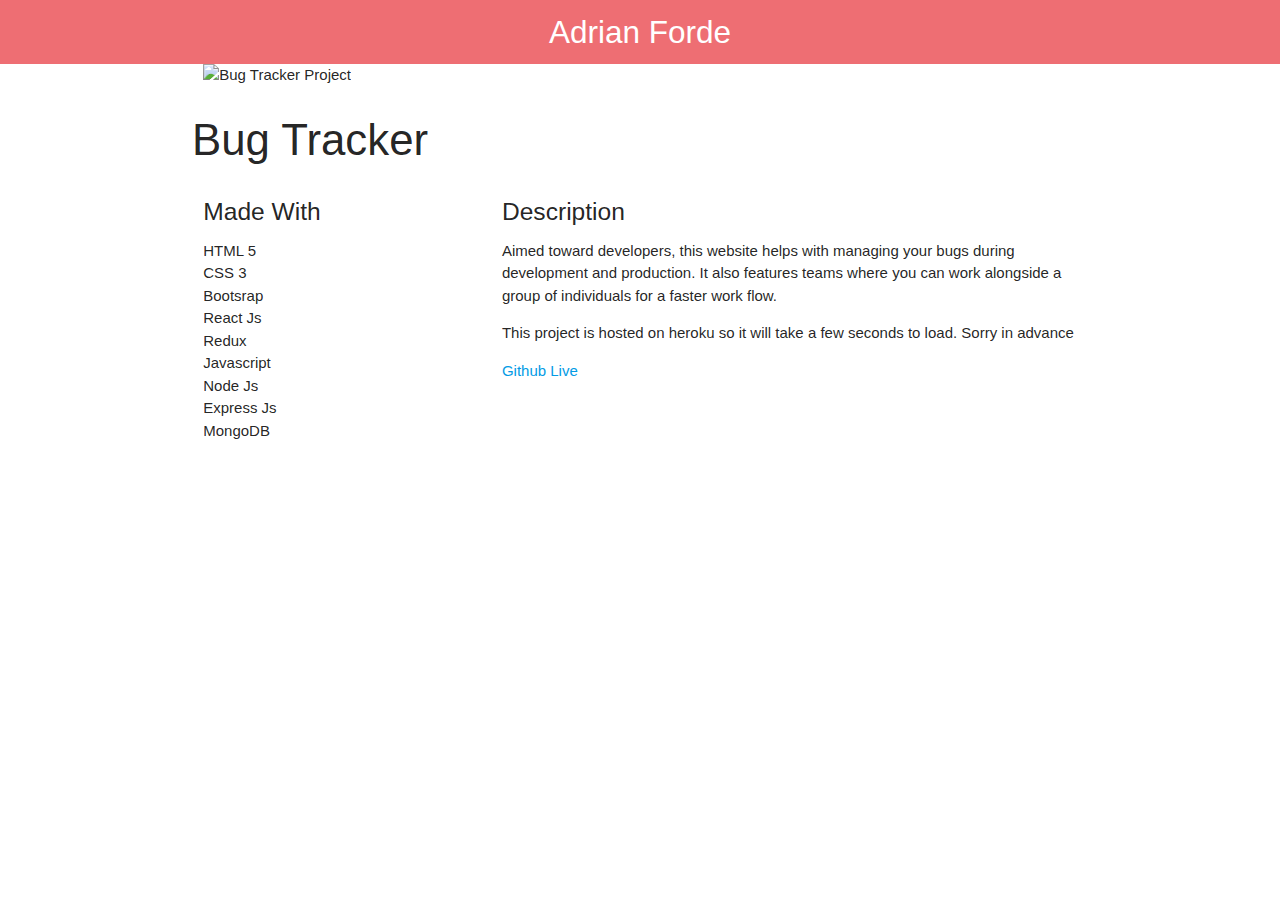
==== bugtracker.html @ 88a11344 "Added bug tracker project page" ====
<!DOCTYPE html>
<html lang="en">
  <head>
    <meta charset="UTF-8" />
    <meta name="viewport" content="width=device-width, initial-scale=1.0" />

    <!-- Materialize CSS -->
    <!-- Compiled and minified CSS -->
    <link
      rel="stylesheet"
      href="https://cdnjs.cloudflare.com/ajax/libs/materialize/1.0.0/css/materialize.min.css"
    />

    <!-- Poppins Font -->
    <link
      href="https://fonts.googleapis.com/css2?family=Poppins:ital,wght@0,300;0,500;0,600;0,700;1,400&display=swap"
      rel="stylesheet"
    />

    <link rel="stylesheet" href="styles.css" />
    <title>Project | Bug Tracker</title>
  </head>
  <body class="relative">
    <nav class="z-depth-0">
      <div class="container">
        <div class="nav-wrapper">
          <a href="/index.html" class="brand-logo center"
            ><span class="peach-color">A</span>drian
            <span class="peach-color">F</span>orde</a
          >
        </div>
      </div>
    </nav>
    <div class="container individual-project">
      <div class="row">
        <div class="col s12 individual-project-img-container">
          <img
            src="/imgs/Bug Tracker Website Picture.PNG"
            alt="Bug Tracker Project"
          />
        </div>
      </div>
      <div class="individual-project-information">
        <h3>Bug Tracker</h3>
        <div class="row grid-auto-rows">
          <div class="col s12 m4 individual-project-made-with">
            <h5>Made With</h5>
            <ul>
              <li>HTML 5</li>
              <li>CSS 3</li>
              <li>Bootsrap</li>
              <li>React Js</li>
              <li>Redux</li>
              <li>Javascript</li>
              <li>Node Js</li>
              <li>Express Js</li>
              <li>MongoDB</li>
            </ul>
          </div>
          <div
            class="col s12 m8 individual-project-description-links-container"
          >
            <h5>Description</h5>
            <div>
              <p>
                Aimed toward developers, this website helps with managing your
                bugs during development and production. It also features teams
                where you can work alongside a group of individuals for a faster
                work flow.
              </p>
              <p class="individual-project-warning">
                This project is hosted on heroku so it will take a few seconds
                to load. Sorry in advance
              </p>
              <div class="individual-project-links">
                <a
                  target="_blank"
                  href="https://github.com/DawnOfHopee/bug_tracker_website"
                  >Github</a
                >
                <a target="_blank" href="https://af-bug-tracker.herokuapp.com/"
                  >Live</a
                >
              </div>
            </div>
          </div>
        </div>
      </div>
    </div>
    <div class="project-graphic-left"></div>
    <div class="project-graphic-mid"></div>
    <div class="project-graphic-right"></div>

    <!-- FontAwesome -->
    <script
      src="https://kit.fontawesome.com/b13fec7300.js"
      crossorigin="anonymous"
    ></script>
  </body>
</html>
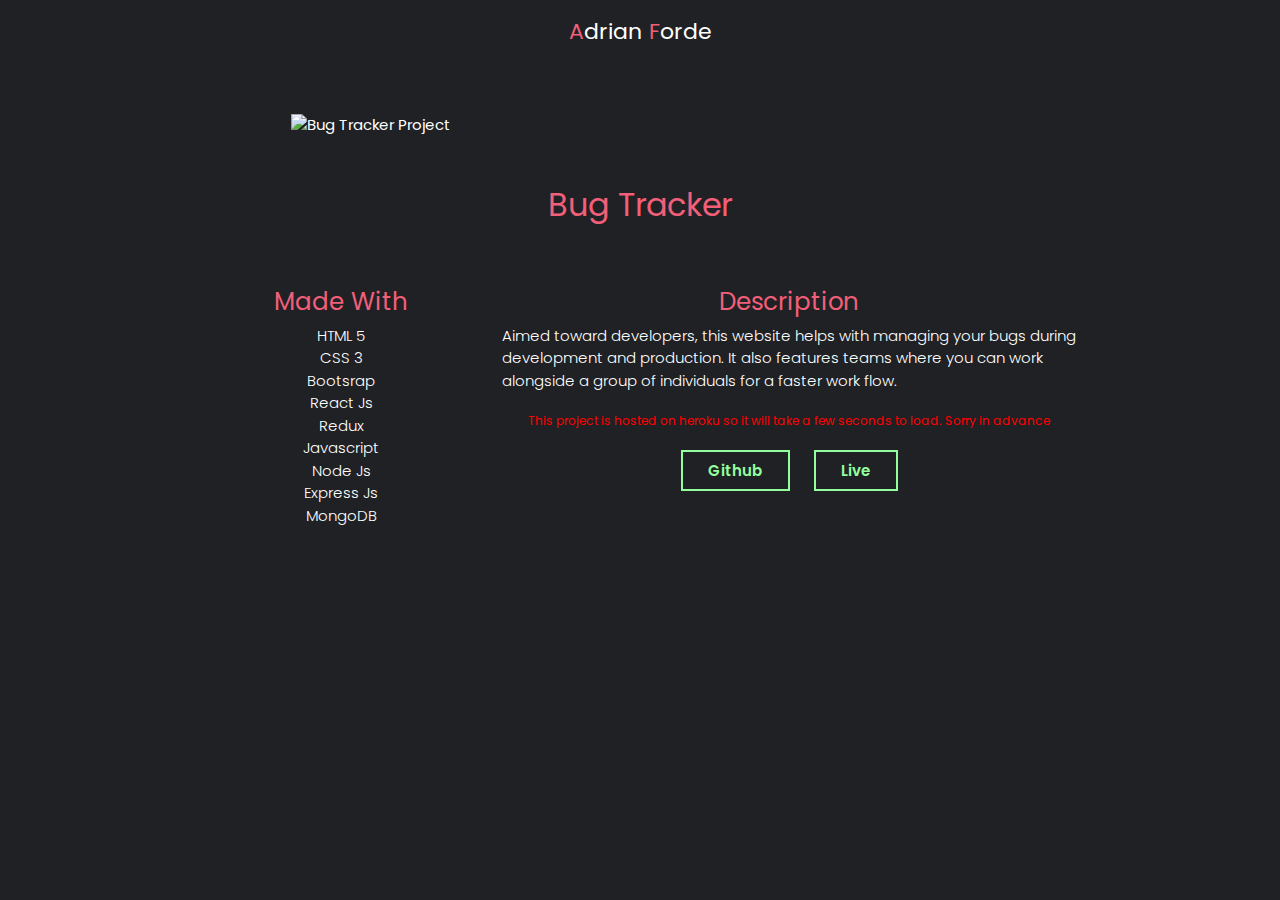
==== commit eaa79012: "Added the js files that were not there" ====
--- a/bugtracker.html
+++ b/bugtracker.html
@@ -21,6 +21,7 @@
     <title>Project | Bug Tracker</title>
   </head>
   <body class="relative">
+    <div class="transition"></div>
     <nav class="z-depth-0">
       <div class="container">
         <div class="nav-wrapper">
@@ -31,70 +32,84 @@
         </div>
       </div>
     </nav>
-    <div class="container individual-project">
-      <div class="row">
-        <div class="col s12 individual-project-img-container">
-          <img
-            src="/imgs/Bug Tracker Website Picture.PNG"
-            alt="Bug Tracker Project"
-          />
-        </div>
-      </div>
-      <div class="individual-project-information">
-        <h3>Bug Tracker</h3>
-        <div class="row grid-auto-rows">
-          <div class="col s12 m4 individual-project-made-with">
-            <h5>Made With</h5>
-            <ul>
-              <li>HTML 5</li>
-              <li>CSS 3</li>
-              <li>Bootsrap</li>
-              <li>React Js</li>
-              <li>Redux</li>
-              <li>Javascript</li>
-              <li>Node Js</li>
-              <li>Express Js</li>
-              <li>MongoDB</li>
-            </ul>
+    <div data-barba="wrapper">
+      <main data-barba="container" data-barba-namespace="project">
+        <div class="container individual-project">
+          <div class="row">
+            <div class="col s12 individual-project-img-container">
+              <img
+                src="imgs/Bug Tracker Website Picture.PNG"
+                alt="Bug Tracker Project"
+              />
+            </div>
           </div>
-          <div
-            class="col s12 m8 individual-project-description-links-container"
-          >
-            <h5>Description</h5>
-            <div>
-              <p>
-                Aimed toward developers, this website helps with managing your
-                bugs during development and production. It also features teams
-                where you can work alongside a group of individuals for a faster
-                work flow.
-              </p>
-              <p class="individual-project-warning">
-                This project is hosted on heroku so it will take a few seconds
-                to load. Sorry in advance
-              </p>
-              <div class="individual-project-links">
-                <a
-                  target="_blank"
-                  href="https://github.com/DawnOfHopee/bug_tracker_website"
-                  >Github</a
-                >
-                <a target="_blank" href="https://af-bug-tracker.herokuapp.com/"
-                  >Live</a
-                >
+          <div class="individual-project-information">
+            <h3>Bug Tracker</h3>
+            <div class="row grid-auto-rows">
+              <div class="col s12 m4 individual-project-made-with">
+                <h5>Made With</h5>
+                <ul>
+                  <li>HTML 5</li>
+                  <li>CSS 3</li>
+                  <li>Bootsrap</li>
+                  <li>React Js</li>
+                  <li>Redux</li>
+                  <li>Javascript</li>
+                  <li>Node Js</li>
+                  <li>Express Js</li>
+                  <li>MongoDB</li>
+                </ul>
+              </div>
+              <div
+                class="col s12 m8 individual-project-description-links-container"
+              >
+                <h5>Description</h5>
+                <div>
+                  <p>
+                    Aimed toward developers, this website helps with managing
+                    your bugs during development and production. It also
+                    features teams where you can work alongside a group of
+                    individuals for a faster work flow.
+                  </p>
+                  <p class="individual-project-warning">
+                    This project is hosted on heroku so it will take a few
+                    seconds to load. Sorry in advance
+                  </p>
+                  <div class="individual-project-links">
+                    <a
+                      target="_blank"
+                      href="https://github.com/DawnOfHopee/bug_tracker_website"
+                      >Github</a
+                    >
+                    <a
+                      target="_blank"
+                      href="https://af-bug-tracker.herokuapp.com/"
+                      >Live</a
+                    >
+                  </div>
+                </div>
               </div>
             </div>
           </div>
         </div>
-      </div>
+        <div class="project-graphic-left"></div>
+        <div class="project-graphic-mid"></div>
+        <div class="project-graphic-right"></div>
+      </main>
     </div>
-    <div class="project-graphic-left"></div>
-    <div class="project-graphic-mid"></div>
-    <div class="project-graphic-right"></div>
 
     <!-- FontAwesome -->
     <script
       src="https://kit.fontawesome.com/b13fec7300.js"
       crossorigin="anonymous"
     ></script>
+
+    <!-- Gsap -->
+    <script src="https://cdnjs.cloudflare.com/ajax/libs/gsap/3.3.0/gsap.min.js"></script>
+
+    <!-- Barba Js -->
+    <script src="https://unpkg.com/@barba/core"></script>
+
+    <script src="JS/script.js"></script>
   </body>
 </html>
--- a/styles.css
+++ b/styles.css
@@ -0,0 +1,917 @@
+* {
+  margin: 0px;
+  padding: 0px;
+  -webkit-box-sizing: border-box;
+          box-sizing: border-box;
+  scroll-behavior: smooth;
+}
+
+body {
+  font-family: 'Poppins', sans-serif;
+  background: #202124;
+  overflow-x: hidden;
+  color: white;
+}
+
+body::-webkit-scrollbar {
+  width: 10px;
+  background: #181818;
+}
+
+body::-webkit-scrollbar-thumb {
+  background: #f15f79;
+}
+
+nav {
+  background: transparent;
+  position: relative;
+  z-index: 1000;
+}
+
+nav ul {
+  position: absolute;
+  top: 50%;
+  right: 0px;
+}
+
+.hamburger {
+  position: fixed;
+  right: 7.5%;
+  display: none;
+  visibility: hidden;
+  font-size: 24px !important;
+  cursor: pointer;
+  z-index: 1000;
+  color: white !important;
+}
+
+header {
+  height: 100vh;
+  position: relative;
+}
+
+section {
+  margin-bottom: 200px;
+}
+
+section:nth-last-child(1) {
+  margin-bottom: 0;
+}
+
+.section-name {
+  letter-spacing: 1.8px;
+  font-size: 36px;
+  color: white;
+  font-weight: 600;
+  text-align: center;
+  margin-top: 150px;
+}
+
+.section-name-decoration {
+  height: 2px;
+  width: 400px;
+  margin: 0 auto 100px auto;
+  background: #64ffda;
+  border-radius: 50px;
+  position: relative;
+  z-index: -1;
+}
+
+.section-name-decoration::before {
+  content: '';
+  width: 20px;
+  height: 20px;
+  position: absolute;
+  background: #64ffda;
+  left: 50%;
+  top: 50%;
+  -webkit-transform: translate(-50%, -50%) rotate(45deg);
+          transform: translate(-50%, -50%) rotate(45deg);
+}
+
+.wrapper {
+  padding-bottom: 50px;
+}
+
+.transition {
+  width: 100%;
+  height: 100vh;
+  position: fixed;
+  background: #202124;
+  top: 0;
+  left: 0;
+  pointer-events: none;
+  -webkit-transform-origin: center;
+          transform-origin: center;
+  display: -webkit-box;
+  display: -ms-flexbox;
+  display: flex;
+  -webkit-box-pack: center;
+      -ms-flex-pack: center;
+          justify-content: center;
+  -webkit-box-align: center;
+      -ms-flex-align: center;
+          align-items: center;
+  position: fixed;
+  -webkit-transform: scaleX(0);
+          transform: scaleX(0);
+  z-index: 2000;
+}
+
+.page-name {
+  width: 100%;
+  height: 100vh;
+  position: relative;
+  display: -webkit-box;
+  display: -ms-flexbox;
+  display: flex;
+  -webkit-box-pack: center;
+      -ms-flex-pack: center;
+          justify-content: center;
+  -webkit-box-align: center;
+      -ms-flex-align: center;
+          align-items: center;
+}
+
+.page-name svg {
+  width: 80%;
+  display: none;
+}
+
+.page-name #cellphone-repair-website-name path {
+  stroke-width: 2px;
+  stroke-dasharray: 1;
+  stroke-dashoffset: 1;
+  -webkit-transition: stroke-dashoffset 300ms ease-out;
+  transition: stroke-dashoffset 300ms ease-out;
+}
+
+.relative {
+  position: relative;
+}
+
+.grid-auto-rows {
+  grid-auto-rows: 1fr !important;
+}
+
+.h-100 {
+  height: 100%;
+}
+
+.blue-color {
+  color: #64ffda;
+}
+
+.peach-color {
+  color: #f15f79;
+}
+
+.nav-wrapper i {
+  height: 64px;
+  line-height: 64px;
+}
+
+.name {
+  white-space: nowrap;
+}
+
+.name span {
+  -webkit-transition: all 500ms ease;
+  transition: all 500ms ease;
+}
+
+.end-of-firstname {
+  letter-spacing: 1px;
+}
+
+.brand-logo {
+  color: white !important;
+  font-size: 22px !important;
+}
+
+.nav-wrapper li {
+  cursor: pointer;
+  z-index: 100;
+}
+
+.nav-wrapper li a {
+  color: white;
+}
+
+.nav-wrapper li a:hover {
+  color: #f15f79;
+}
+
+.header-word-content {
+  display: -webkit-box;
+  display: -ms-flexbox;
+  display: flex;
+  -webkit-box-orient: vertical;
+  -webkit-box-direction: normal;
+      -ms-flex-direction: column;
+          flex-direction: column;
+  -webkit-box-pack: start;
+      -ms-flex-pack: start;
+          justify-content: flex-start;
+  -webkit-box-align: center;
+      -ms-flex-align: center;
+          align-items: center;
+  position: relative;
+}
+
+.header-word-content h3 {
+  letter-spacing: 1.5px;
+  font-weight: 600;
+  position: relative;
+  top: 22%;
+}
+
+.header-word-content h5 {
+  font-size: 16px;
+  position: relative;
+  top: 18%;
+  font-weight: 400;
+}
+
+.cta {
+  position: relative;
+  top: 20%;
+  background: #64ffda;
+  text-decoration: none;
+  color: black;
+  font-weight: 600;
+  padding: 8px 15px;
+  border-radius: 20px;
+}
+
+.cta:hover {
+  -webkit-filter: brightness(90%);
+          filter: brightness(90%);
+}
+
+.header-img {
+  width: 100%;
+  height: 100%;
+  -o-object-fit: fill;
+     object-fit: fill;
+  position: relative;
+  top: -10%;
+  left: 10%;
+}
+
+.header-graphic-left {
+  width: 25%;
+  height: 80%;
+  background-image: url("./imgs/Header_Graphic_Left.svg");
+  background-size: contain;
+  background-repeat: no-repeat;
+  position: absolute;
+  top: 10%;
+  left: 0%;
+  z-index: -1;
+}
+
+.header-graphic-mid {
+  width: 20%;
+  height: 20%;
+  background-image: url("./imgs/Header_Graphic_Mid.svg");
+  background-size: contain;
+  background-repeat: no-repeat;
+  position: absolute;
+  top: 20%;
+  left: 60%;
+  z-index: -1;
+}
+
+.header-graphic-right {
+  background-image: url("./imgs/Header_Graphic_Right.svg");
+  background-repeat: no-repeat;
+  background-size: contain;
+  width: 6%;
+  height: 20%;
+  position: absolute;
+  bottom: 10%;
+  right: -1%;
+}
+
+.about-me {
+  text-align: center;
+  padding: 50px;
+  background: #181818;
+  -webkit-box-shadow: 2px 2px 5px #181818;
+          box-shadow: 2px 2px 5px #181818;
+  position: relative;
+}
+
+.about-me-graphic-left {
+  width: 200px;
+  height: 200px;
+  position: absolute;
+  top: -15%;
+  left: -8%;
+  background-image: url("./imgs/Dots.svg");
+  background-repeat: no-repeat;
+  background-size: contain;
+  z-index: -1;
+}
+
+.about-me-graphic-right {
+  width: 200px;
+  height: 200px;
+  position: absolute;
+  bottom: -20%;
+  right: -8%;
+  background-image: url("./imgs/Dots.svg");
+  background-repeat: no-repeat;
+  background-size: contain;
+  z-index: -1;
+}
+
+.skills-group {
+  width: 100%;
+  height: 300px;
+  position: relative;
+  margin-bottom: 50px;
+  -webkit-box-shadow: 2px 2px 5px #181818;
+          box-shadow: 2px 2px 5px #181818;
+  overflow-x: hidden;
+}
+
+.skills-content {
+  width: 100%;
+  height: 100%;
+  position: absolute;
+  right: -10%;
+  background: #181818;
+  -webkit-transform: skewX(-15deg);
+          transform: skewX(-15deg);
+}
+
+.skill-group-information {
+  -webkit-transform: skew(15deg);
+          transform: skew(15deg);
+  margin-left: 20%;
+  margin-top: 50px;
+}
+
+.skill-group-information ul li {
+  list-style-type: circle;
+}
+
+.skill-img {
+  height: 80%;
+  position: absolute;
+  left: 10%;
+  top: 50%;
+  -webkit-transform: translateY(-50%);
+          transform: translateY(-50%);
+}
+
+.frontend {
+  background: -webkit-gradient(linear, left top, right top, from(#64ffda), to(#92fe9d));
+  background: linear-gradient(90deg, #64ffda, #92fe9d);
+}
+
+.backend {
+  background: -webkit-gradient(linear, left top, right top, from(#b24592), to(#f15f79));
+  background: linear-gradient(90deg, #b24592, #f15f79);
+}
+
+.database {
+  background: -webkit-gradient(linear, left top, right top, from(#64ffda), to(#92fe9d));
+  background: linear-gradient(90deg, #64ffda, #92fe9d);
+}
+
+.other {
+  background: -webkit-gradient(linear, left top, right top, from(#b24592), to(#f15f79));
+  background: linear-gradient(90deg, #b24592, #f15f79);
+}
+
+.project-graphic-left {
+  width: 50%;
+  height: 50%;
+  background-image: url("./imgs/Project_Graphic_Left.svg");
+  background-size: contain;
+  background-repeat: no-repeat;
+  position: absolute;
+  opacity: 0.6;
+  top: 0%;
+  left: -5%;
+  z-index: -1;
+}
+
+.project-graphic-mid {
+  width: 35%;
+  height: 35%;
+  background-image: url("./imgs/Project_Graphic_Mid.svg");
+  background-size: contain;
+  background-repeat: no-repeat;
+  opacity: 0.8;
+  position: absolute;
+  top: 35%;
+  left: 65%;
+  z-index: -1;
+}
+
+.project-graphic-right {
+  width: 15%;
+  height: 20%;
+  background-image: url("./imgs/Project_Graphic_Right.svg");
+  background-size: contain;
+  opacity: 0.5;
+  background-repeat: no-repeat;
+  position: absolute;
+  bottom: -10%;
+  right: -5%;
+  z-index: -1;
+}
+
+.project {
+  height: auto;
+  margin-bottom: 75px;
+}
+
+.project-type-title {
+  text-align: center;
+  font-size: 32px;
+  color: #f15f79;
+  font-weight: 600;
+  margin-bottom: 100px;
+}
+
+.project-img-container img {
+  height: 100%;
+  width: 100%;
+  -o-object-fit: contain;
+     object-fit: contain;
+  margin: auto;
+}
+
+.project-img-container img:hover {
+  -webkit-filter: brightness(80%);
+          filter: brightness(80%);
+}
+
+.project-info {
+  height: auto;
+}
+
+.project-info h3 {
+  text-align: center;
+  font-size: 28px;
+  color: #b24592;
+}
+
+.project-info p {
+  text-align: center;
+  font-weight: 400;
+  font-size: 14px;
+}
+
+.project-info a {
+  text-decoration: none;
+  display: block;
+  margin: 20px auto 0px auto;
+  width: -webkit-fit-content;
+  width: -moz-fit-content;
+  width: fit-content;
+  padding: 8px 15px;
+  background: -webkit-gradient(linear, left top, right top, from(#b24592), color-stop(#f15f79), to(#b24592));
+  background: linear-gradient(90deg, #b24592, #f15f79, #b24592);
+  color: white;
+  font-weight: 500;
+}
+
+.individual-project {
+  padding: 50px 0px;
+}
+
+.individual-project-img-container {
+  display: block;
+  margin: auto;
+}
+
+.individual-project-img-container img {
+  width: 80%;
+  height: 100%;
+  -o-object-fit: contain;
+     object-fit: contain;
+  display: block;
+  margin: auto;
+}
+
+.individual-project-information h3 {
+  white-space: nowrap;
+  text-align: center;
+  color: #f15f79;
+  font-size: 32px;
+  margin: 50px;
+}
+
+.individual-project-made-with h5 {
+  text-align: center;
+  color: #f15f79;
+}
+
+.individual-project-made-with ul {
+  display: -webkit-box;
+  display: -ms-flexbox;
+  display: flex;
+  -webkit-box-orient: vertical;
+  -webkit-box-direction: normal;
+      -ms-flex-direction: column;
+          flex-direction: column;
+  -webkit-box-pack: center;
+      -ms-flex-pack: center;
+          justify-content: center;
+  -webkit-box-align: center;
+      -ms-flex-align: center;
+          align-items: center;
+}
+
+.individual-project-made-with ul li {
+  list-style: none;
+  text-align: center;
+  font-weight: 300;
+}
+
+.individual-project-description-links-container {
+  height: auto;
+  display: -webkit-box;
+  display: -ms-flexbox;
+  display: flex;
+  -webkit-box-orient: vertical;
+  -webkit-box-direction: normal;
+      -ms-flex-direction: column;
+          flex-direction: column;
+  -webkit-box-pack: end;
+      -ms-flex-pack: end;
+          justify-content: flex-end;
+  -webkit-box-align: center;
+      -ms-flex-align: center;
+          align-items: center;
+}
+
+.individual-project-description-links-container h5 {
+  color: #f15f79;
+}
+
+.individual-project-description-links-container p:nth-of-type(1) {
+  font-weight: 300;
+  max-height: 150px;
+  overflow-y: scroll;
+}
+
+.individual-project-description-links-container p:nth-of-type(1)::-webkit-scrollbar {
+  width: 5px;
+  background: #181818;
+}
+
+.individual-project-description-links-container p:nth-of-type(1)::-webkit-scrollbar-thumb {
+  background: #f15f79;
+  border-radius: 20px;
+}
+
+.individual-project-description-links-container p .account {
+  color: white;
+}
+
+.individual-project-description-links-container span {
+  display: block;
+  position: relative;
+  left: 50%;
+  -webkit-transform: translateX(-50%);
+          transform: translateX(-50%);
+  color: #f15f79;
+  text-align: center;
+  margin-top: 20px;
+}
+
+.individual-project-warning {
+  color: red;
+  font-size: 12px;
+  margin-top: 20px;
+  text-align: center;
+}
+
+.individual-project-links {
+  width: -webkit-fit-content;
+  width: -moz-fit-content;
+  width: fit-content;
+  margin-top: 30px;
+  margin-left: auto;
+  margin-right: auto;
+}
+
+.individual-project-links a {
+  padding: 8px 25px;
+  border: 2px solid #92fe9d;
+  color: #92fe9d;
+  font-weight: 600;
+  text-decoration: none;
+  background: none;
+  text-align: left;
+  overflow: hidden;
+  position: relative;
+  -webkit-transition: all 300ms ease-in-out;
+  transition: all 300ms ease-in-out;
+  cursor: pointer;
+}
+
+.individual-project-links a:nth-of-type(1) {
+  margin-right: 20px;
+}
+
+.individual-project-links a:hover {
+  background: #92fe9d;
+  color: black;
+}
+
+form {
+  width: 80%;
+  margin: 0 auto;
+}
+
+.input-section {
+  display: -webkit-box;
+  display: -ms-flexbox;
+  display: flex;
+  -webkit-box-orient: vertical;
+  -webkit-box-direction: normal;
+      -ms-flex-direction: column;
+          flex-direction: column;
+  -webkit-box-align: start;
+      -ms-flex-align: start;
+          align-items: flex-start;
+  width: 100%;
+}
+
+.input-section label {
+  color: #b24592;
+  font-size: 16px;
+}
+
+.input-section input {
+  width: 100% !important;
+  -webkit-box-sizing: border-box !important;
+          box-sizing: border-box !important;
+  background-color: #fafafa !important;
+  padding: 15px !important;
+  color: black !important;
+  border: none !important;
+}
+
+.input-section textarea {
+  background-color: #fafafa !important;
+  padding: 10px !important;
+  height: 200px;
+  resize: none;
+  color: black !important;
+  border: none !important;
+}
+
+.submit-btn {
+  width: 100%;
+  border: none;
+  background: #f15f79;
+  margin-top: 20px;
+  color: white;
+  font-size: 20px;
+  padding: 5px;
+  cursor: pointer;
+}
+
+.submit-btn:hover {
+  -webkit-filter: brightness(80%);
+          filter: brightness(80%);
+}
+
+footer {
+  width: 100vw;
+  height: 30vh;
+  padding: 5px;
+  background: #1e1e1e;
+}
+
+footer h3 {
+  text-align: center;
+  font-size: 26px;
+  color: white;
+}
+
+.copyright {
+  display: block;
+  text-align: center;
+  margin: 80px auto auto auto;
+  color: lightgrey;
+}
+
+@media screen and (max-width: 992px) {
+  .hamburger {
+    display: block;
+    visibility: visible;
+  }
+  .header-graphic-left {
+    width: 60%;
+    height: 60%;
+    top: 10%;
+  }
+  .header-graphic-mid {
+    top: 25%;
+    left: 65%;
+  }
+  .header-graphic-right {
+    width: 12%;
+    height: 30%;
+    bottom: 3%;
+    right: -1%;
+  }
+  .nav-wrapper ul {
+    width: 250px !important;
+    height: 100vh !important;
+    position: fixed !important;
+    top: 0 !important;
+    right: 0 !important;
+    background-color: #181818 !important;
+    display: -webkit-box !important;
+    display: -ms-flexbox !important;
+    display: flex !important;
+    -webkit-box-orient: vertical !important;
+    -webkit-box-direction: normal !important;
+        -ms-flex-direction: column !important;
+            flex-direction: column !important;
+    -webkit-box-pack: space-evenly !important;
+        -ms-flex-pack: space-evenly !important;
+            justify-content: space-evenly !important;
+    -webkit-box-align: center !important;
+        -ms-flex-align: center !important;
+            align-items: center !important;
+    -webkit-transform: translateX(250px);
+            transform: translateX(250px);
+    -webkit-transition: all 300ms ease-in-out;
+    transition: all 300ms ease-in-out;
+  }
+  .nav-wrapper ul.nav-open {
+    -webkit-transform: translateX(0px);
+            transform: translateX(0px);
+  }
+  .skill-img {
+    height: 70%;
+  }
+  .project-graphic-right {
+    width: 20%;
+    bottom: -15%;
+  }
+}
+
+@media screen and (max-width: 768px) {
+  .name span {
+    font-size: 36px;
+  }
+  .skills-group {
+    height: 250px;
+  }
+  .skill-group-information {
+    margin-top: 20px;
+  }
+  .skill-group-information h4 {
+    font-size: 28px;
+  }
+  .skill-group-information ul li {
+    font-size: 14px;
+  }
+  .skill-img {
+    height: 60%;
+  }
+  .project-graphic-right {
+    width: 15%;
+    height: 12%;
+  }
+  .sort-algo-project-name {
+    font-size: 26px !important;
+  }
+  .individual-project-made-with ul li {
+    font-size: 12px;
+  }
+  .individual-project-description-links-container {
+    font-size: 12px;
+  }
+}
+
+@media screen and (max-width: 600px) {
+  section {
+    margin-bottom: 50px;
+  }
+  .section-name {
+    margin-bottom: 20px;
+  }
+  #aboutme .section-name-decoration {
+    margin-bottom: 200px;
+  }
+  .section-name-decoration {
+    margin-bottom: 50px;
+    width: 200px;
+  }
+  .header-graphic-left {
+    width: 70%;
+    height: 50%;
+    top: 10%;
+  }
+  .header-graphic-mid {
+    height: 20%;
+    top: 25%;
+    left: 70%;
+  }
+  .header-graphic-right {
+    width: 15%;
+    height: 30%;
+    bottom: 10%;
+    right: -1%;
+  }
+  .name span {
+    font-size: 32px;
+  }
+  .header-word-content h5 {
+    font-size: 14px;
+    font-weight: 300;
+  }
+  .skills-group {
+    height: 200px;
+  }
+  .skill-group-information {
+    margin-top: 24px;
+  }
+  .skill-group-information h4 {
+    font-size: 20px;
+  }
+  .skill-group-information ul li {
+    font-size: 12px;
+  }
+  .skill-img {
+    height: 50%;
+  }
+  .sort-algo-project-name {
+    font-size: 20px !important;
+  }
+  .project-graphic-right {
+    width: 25%;
+    height: 15%;
+  }
+  .individual-project-information h3 {
+    font-size: 28px;
+  }
+  .individual-project-made-with h5 {
+    font-size: 20px;
+  }
+  .individual-project-description-links-container h5 {
+    font-size: 20px;
+  }
+  .project-type-title {
+    font-size: 28px;
+  }
+  .project-img-container {
+    margin-bottom: 30px;
+  }
+}
+
+@media screen and (max-width: 400px) {
+  section:nth-of-type(1) {
+    margin-bottom: 250px;
+  }
+  .name span {
+    font-size: 26px;
+    letter-spacing: 1px;
+  }
+  .skill-group-information {
+    margin-left: 12%;
+  }
+  .skill-group-information ul li {
+    font-size: 10px;
+  }
+  .sort-algo-project-name {
+    font-size: 14px !important;
+  }
+  .project-graphic-right {
+    width: 20%;
+    height: 10%;
+  }
+}
+
+@-webkit-keyframes dash {
+  from {
+    stroke-dashoffset: 1;
+  }
+  to {
+    stroke-dashoffset: 0;
+  }
+}
+
+@keyframes dash {
+  from {
+    stroke-dashoffset: 1;
+  }
+  to {
+    stroke-dashoffset: 0;
+  }
+}
+/*# sourceMappingURL=styles.css.map */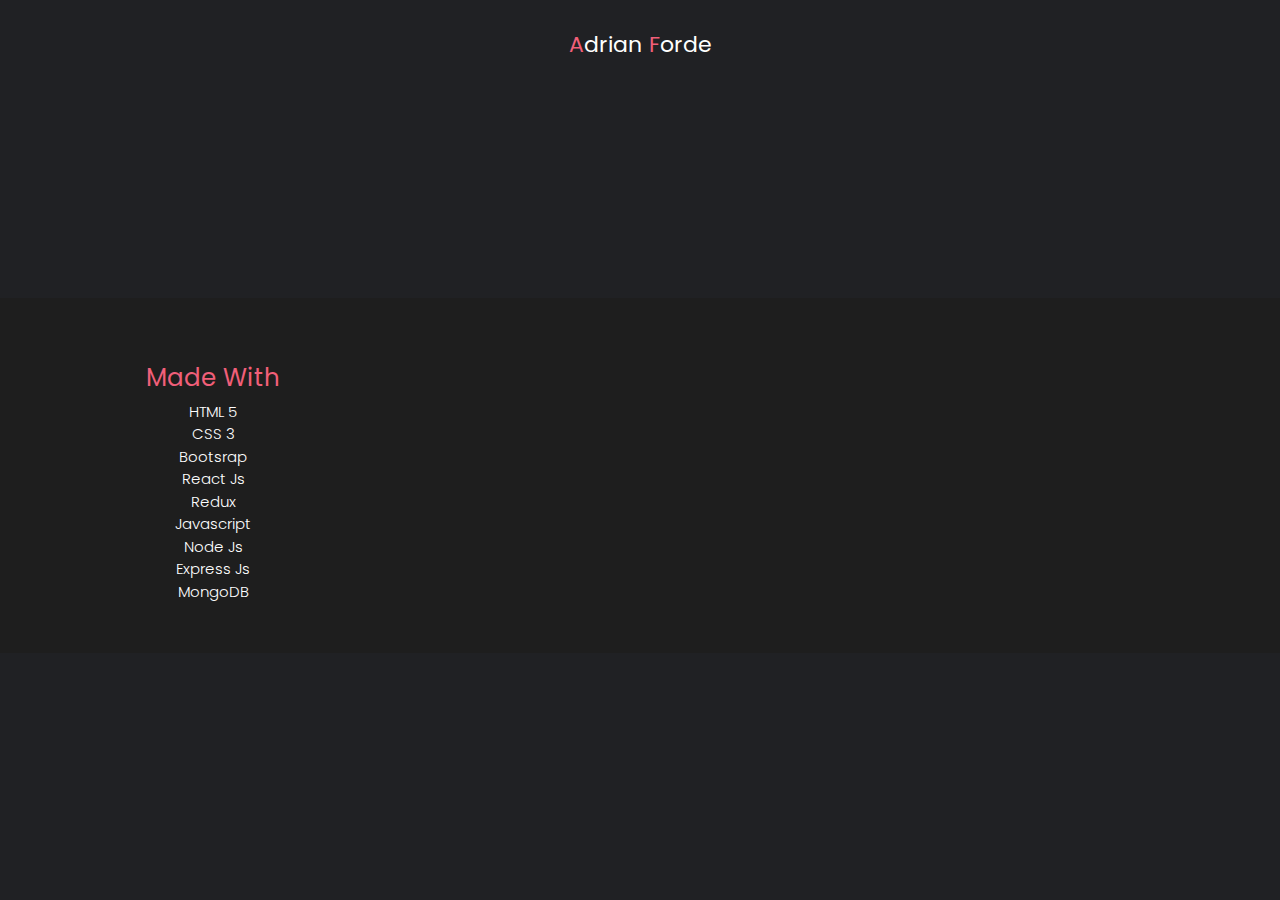
==== commit a5bab70c: "Changed html. Deleted bottom right graphic. Removed bootstrap container class" ====
--- a/bugtracker.html
+++ b/bugtracker.html
@@ -22,19 +22,19 @@
   </head>
   <body class="relative">
     <div class="transition"></div>
-    <nav class="z-depth-0">
-      <div class="container">
-        <div class="nav-wrapper">
-          <a href="/index.html" class="brand-logo center"
-            ><span class="peach-color">A</span>drian
-            <span class="peach-color">F</span>orde</a
-          >
-        </div>
-      </div>
-    </nav>
     <div data-barba="wrapper">
       <main data-barba="container" data-barba-namespace="project">
-        <div class="container individual-project">
+        <nav class="z-depth-0">
+          <div class="container">
+            <div class="nav-wrapper no-list-links">
+              <a href="index.html" class="brand-logo"
+                ><span class="peach-color">A</span>drian
+                <span class="peach-color">F</span>orde</a
+              >
+            </div>
+          </div>
+        </nav>
+        <div class="individual-project">
           <div class="row">
             <div class="col s12 individual-project-img-container">
               <img
@@ -44,8 +44,20 @@
             </div>
           </div>
           <div class="individual-project-information">
-            <h3>Bug Tracker</h3>
-            <div class="row grid-auto-rows">
+            <h3>
+              <span style="color: #f15f79;">B</span>
+              <span>u</span>
+              <span>g</span>
+              <span>&nbsp;</span>
+              <span style="color: #f15f79;">T</span>
+              <span>r</span>
+              <span>a</span>
+              <span>c</span>
+              <span>k</span>
+              <span>e</span>
+              <span>r</span>
+            </h3>
+            <div class="row grid-auto-rows project-information-section">
               <div class="col s12 m4 individual-project-made-with">
                 <h5>Made With</h5>
                 <ul>
@@ -94,7 +106,6 @@
         </div>
         <div class="project-graphic-left"></div>
         <div class="project-graphic-mid"></div>
-        <div class="project-graphic-right"></div>
       </main>
     </div>
 
@@ -111,5 +122,7 @@
     <script src="https://unpkg.com/@barba/core"></script>
 
     <script src="JS/script.js"></script>
+    <script src="JS/barba.js"></script>
+    <script src="JS/gsap.js"></script>
   </body>
 </html>
--- a/styles.css
+++ b/styles.css
@@ -23,6 +23,8 @@
 }
 
 nav {
+  width: 100%;
+  height: 10vh;
   background: transparent;
   position: relative;
   z-index: 1000;
@@ -30,7 +32,7 @@
 
 nav ul {
   position: absolute;
-  top: 50%;
+  top: 0%;
   right: 0px;
 }
 
@@ -58,6 +60,10 @@
   margin-bottom: 0;
 }
 
+nav .container {
+  height: 100%;
+}
+
 .section-name {
   letter-spacing: 1.8px;
   font-size: 36px;
@@ -67,10 +73,24 @@
   margin-top: 150px;
 }
 
+.svg-section-name {
+  display: block;
+  margin: 0 auto;
+  width: 20%;
+  stroke-dasharray: 1;
+  stroke-dashoffset: 1;
+  -webkit-transition: stroke-dashoffset 300ms ease-out;
+  transition: stroke-dashoffset 300ms ease-out;
+}
+
 .section-name-decoration {
   height: 2px;
   width: 400px;
-  margin: 0 auto 100px auto;
+  -webkit-transform-origin: center;
+          transform-origin: center;
+  -webkit-transform: scaleX(0);
+          transform: scaleX(0);
+  margin: 20px auto 100px auto;
   background: #64ffda;
   border-radius: 50px;
   position: relative;
@@ -112,10 +132,43 @@
   -webkit-box-align: center;
       -ms-flex-align: center;
           align-items: center;
-  position: fixed;
   -webkit-transform: scaleX(0);
           transform: scaleX(0);
   z-index: 2000;
+}
+
+.transition-2 {
+  width: 100%;
+  height: 100vh;
+  position: fixed;
+  top: 0;
+  left: 0;
+  pointer-events: none;
+  z-index: 2000;
+  display: none;
+}
+
+.transition-2 ul {
+  width: 100%;
+  height: 100%;
+  display: -webkit-box;
+  display: -ms-flexbox;
+  display: flex;
+  -webkit-box-orient: vertical;
+  -webkit-box-direction: normal;
+      -ms-flex-direction: column;
+          flex-direction: column;
+}
+
+.transition-2 ul li {
+  -webkit-box-flex: 1;
+      -ms-flex-positive: 1;
+          flex-grow: 1;
+  background: #202124;
+  -webkit-transform-origin: left;
+          transform-origin: left;
+  -webkit-transform: scaleX(0);
+          transform: scaleX(0);
 }
 
 .page-name {
@@ -134,11 +187,17 @@
 }
 
 .page-name svg {
+  position: absolute;
+  top: 50%;
+  left: 50%;
+  -webkit-transform: translate(-50%, -50%);
+          transform: translate(-50%, -50%);
   width: 80%;
   display: none;
-}
-
-.page-name #cellphone-repair-website-name path {
+  z-index: 3000;
+}
+
+.page-name svg path {
   stroke-width: 2px;
   stroke-dasharray: 1;
   stroke-dashoffset: 1;
@@ -166,27 +225,49 @@
   color: #f15f79;
 }
 
+.name {
+  white-space: nowrap;
+}
+
+.name span {
+  -webkit-transition: all 500ms ease;
+  transition: all 500ms ease;
+}
+
+.end-of-firstname {
+  letter-spacing: 1px;
+}
+
+.brand-logo {
+  color: white !important;
+  font-size: 22px !important;
+}
+
+.no-list-links {
+  display: -webkit-box;
+  display: -ms-flexbox;
+  display: flex;
+  -webkit-box-pack: center;
+      -ms-flex-pack: center;
+          justify-content: center;
+  -webkit-box-align: center;
+      -ms-flex-align: center;
+          align-items: center;
+}
+
+.no-list-links .brand-logo {
+  display: block;
+  margin: auto;
+}
+
+.nav-wrapper {
+  width: 100%;
+  height: 100%;
+}
+
 .nav-wrapper i {
   height: 64px;
   line-height: 64px;
-}
-
-.name {
-  white-space: nowrap;
-}
-
-.name span {
-  -webkit-transition: all 500ms ease;
-  transition: all 500ms ease;
-}
-
-.end-of-firstname {
-  letter-spacing: 1px;
-}
-
-.brand-logo {
-  color: white !important;
-  font-size: 22px !important;
 }
 
 .nav-wrapper li {
@@ -341,17 +422,15 @@
   width: 100%;
   height: 100%;
   position: absolute;
-  right: -10%;
+  right: 0%;
   background: #181818;
-  -webkit-transform: skewX(-15deg);
-          transform: skewX(-15deg);
 }
 
 .skill-group-information {
-  -webkit-transform: skew(15deg);
-          transform: skew(15deg);
   margin-left: 20%;
   margin-top: 50px;
+  -webkit-transform: skewX(0deg);
+          transform: skewX(0deg);
 }
 
 .skill-group-information ul li {
@@ -385,6 +464,12 @@
 .other {
   background: -webkit-gradient(linear, left top, right top, from(#b24592), to(#f15f79));
   background: linear-gradient(90deg, #b24592, #f15f79);
+}
+
+.project-information-section {
+  background: #1e1e1e;
+  padding: 50px 0px;
+  margin-bottom: 0px !important;
 }
 
 .project-graphic-left {
@@ -429,6 +514,12 @@
 .project {
   height: auto;
   margin-bottom: 75px;
+}
+
+#project {
+  -webkit-transform: scale(0);
+          transform: scale(0);
+  opacity: 1;
 }
 
 .project-type-title {
@@ -483,17 +574,20 @@
 }
 
 .individual-project {
-  padding: 50px 0px;
+  height: 100%;
+  padding: 50px 0px 0px 0px;
 }
 
 .individual-project-img-container {
   display: block;
   margin: auto;
+  -webkit-transform: translateY(-50%);
+          transform: translateY(-50%);
+  opacity: 0;
 }
 
 .individual-project-img-container img {
-  width: 80%;
-  height: 100%;
+  width: 60%;
   -o-object-fit: contain;
      object-fit: contain;
   display: block;
@@ -503,9 +597,14 @@
 .individual-project-information h3 {
   white-space: nowrap;
   text-align: center;
-  color: #f15f79;
+  color: #fff;
   font-size: 32px;
   margin: 50px;
+}
+
+.individual-project-information h3 span {
+  top: -100;
+  opacity: 0;
 }
 
 .individual-project-made-with h5 {
@@ -550,6 +649,7 @@
   -webkit-box-align: center;
       -ms-flex-align: center;
           align-items: center;
+  opacity: 0;
 }
 
 .individual-project-description-links-container h5 {
@@ -789,6 +889,10 @@
   }
   .sort-algo-project-name {
     font-size: 26px !important;
+    letter-spacing: normal;
+  }
+  .sort-algo-project-name span {
+    position: relative;
   }
   .individual-project-made-with ul li {
     font-size: 12px;
@@ -866,6 +970,9 @@
   .individual-project-description-links-container h5 {
     font-size: 20px;
   }
+  .individual-project-description-links-container p {
+    text-align: center;
+  }
   .project-type-title {
     font-size: 28px;
   }
